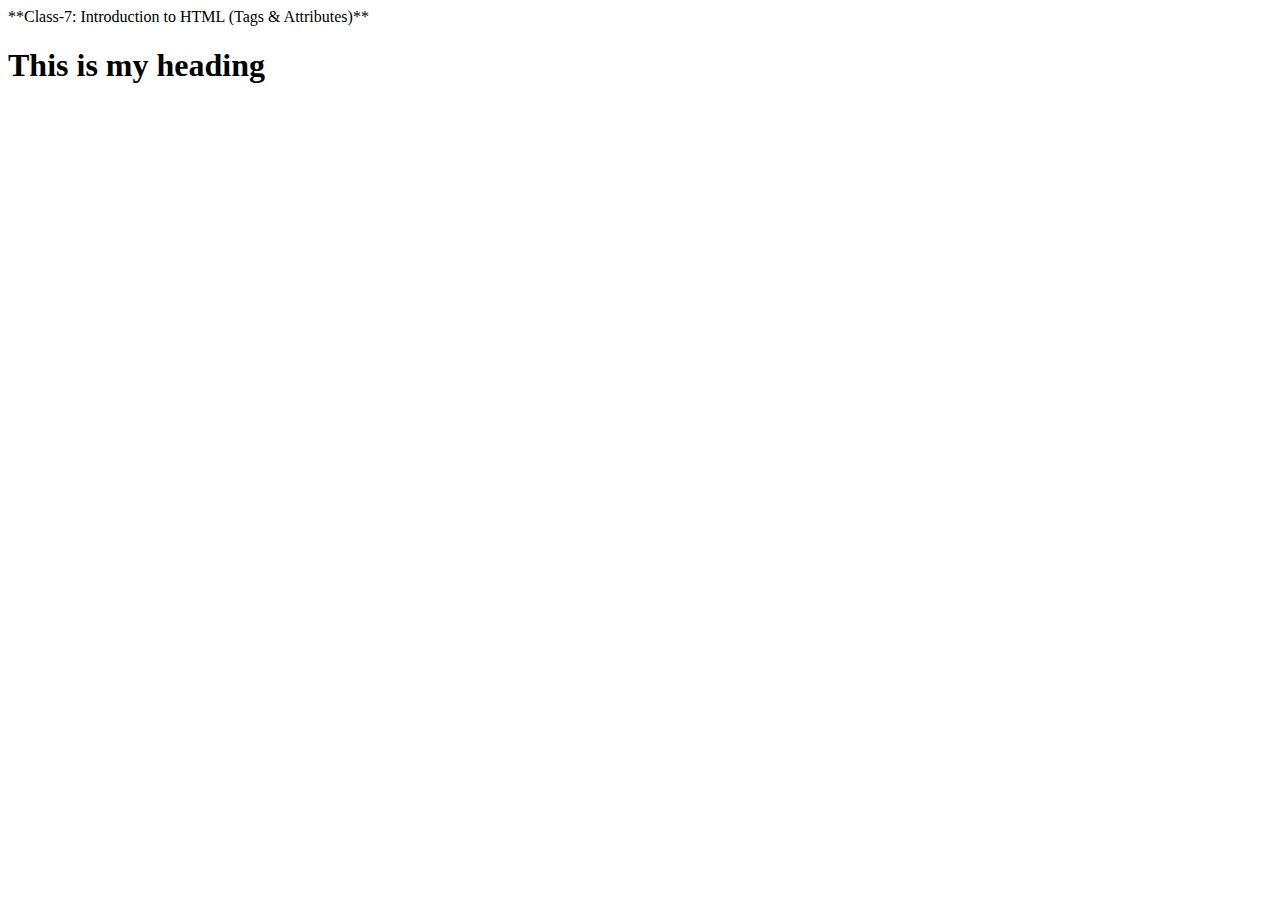
==== Lecture_7/index.html @ 3db54009 "First htlm commit" ====
**Class-7: Introduction to HTML (Tags & Attributes)**

<!DOCTYPE html>
<html lang="en">

<head>
    <meta charset="UTF-8">
    <meta name="viewport" content="width=device-width, initial-scale=1.0">
    <title>Class-7</title>
</head>
<body>
    <h1>This is my heading</h1>
</body>
</html>

<!-- HTML: Stands for Hypertext Markup Language.
Head Tag: This tag is useful for including metadata that helps in finding your website.
Title Tag: This tag defines the title of the webpage, which is displayed at the top of the browser tab.
Body Tag: This tag is used for displaying content on the browser.
Structuring Our Document
h1...h6 tags: These tags are used for headings, with h1 being the largest and boldest, and h6 being the smallest and
lightest.
<p> tag: This tag is used for long text or paragraphs. -->
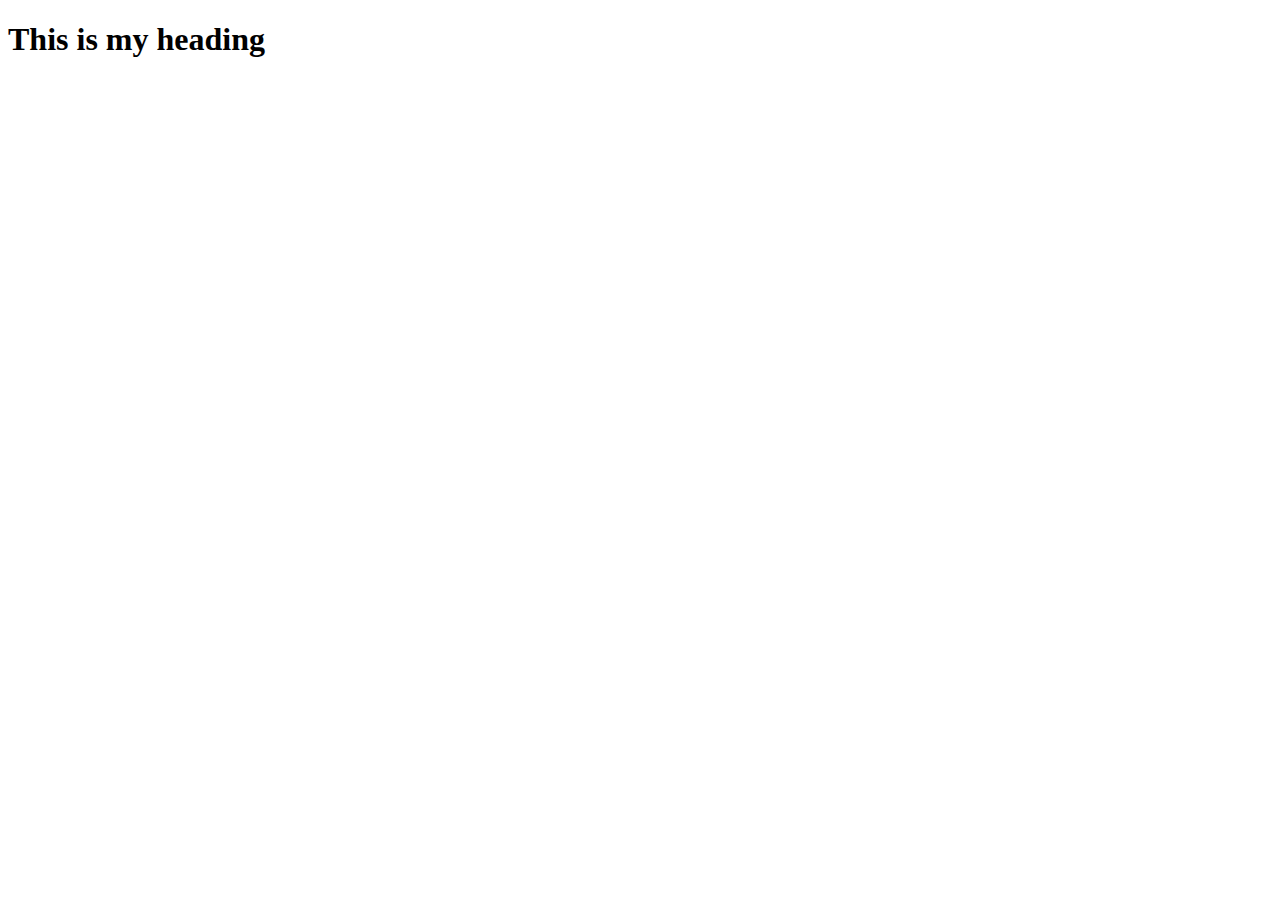
==== commit d27eb423: "Final HTML commit" ====
--- a/Lecture_7/index.html
+++ b/Lecture_7/index.html
@@ -1,8 +1,7 @@
-**Class-7: Introduction to HTML (Tags & Attributes)**
+<!-- Class-7: Introduction to HTML (Tags & Attributes) -->
 
 <!DOCTYPE html>
 <html lang="en">
-
 <head>
     <meta charset="UTF-8">
     <meta name="viewport" content="width=device-width, initial-scale=1.0">
